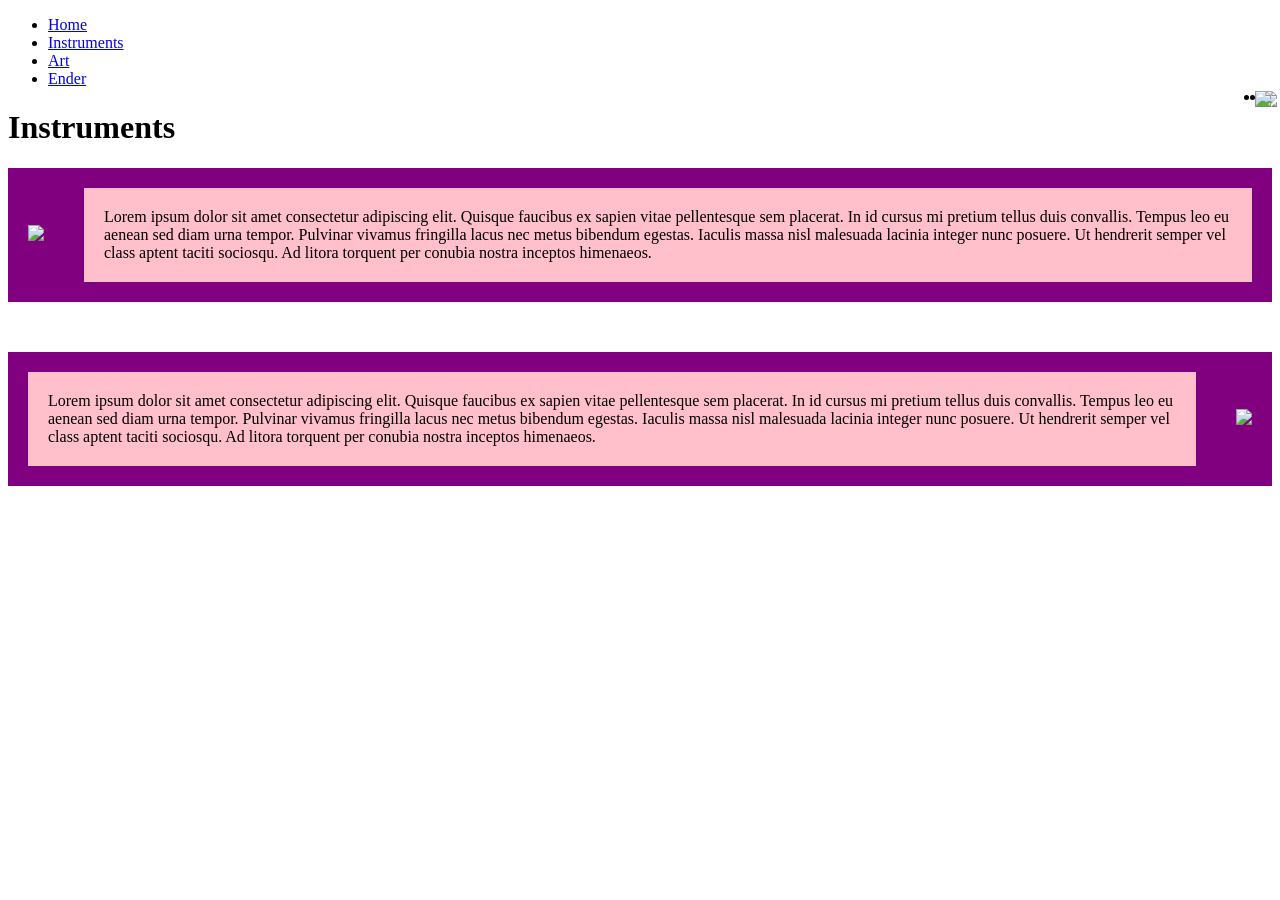
==== aboutme.html @ 041bf9eb "bo" ====
<!DOCTYPE html>
<html>
  <head>
    <meta charset="utf-8" />
    <title>Final Project - About Me</title>
    <link href="style.css" rel="stylesheet" type="text/css" />
    <style>
      /* Styling Only Related To THIS Page */
      .parent-flex {
        display: flex;
        background-color: purple;
        align-items: center;
        justify-content: space-around;
        margin-bottom: 50px;
      }

      .parent-flex img {
        width: 150px;
        padding: 20px;
      }
      .child-flex p {
        background-color: pink;
        padding: 20px;
        margin: 20px;
      }
    </style>
  </head>
  <body>
    <!-- ⬆⬆⬆⬆ Nav Bar -->
    <ul>
      <li><a href="index.html">Home</a></li>
      <li><a class="active" href="aboutme.html">Instruments</a></li>
      <li><a href="art.html">Art</a></li>
      <li><a href="resume.html">Ender</a></li>
      <li style="float: right">
        <a target="_blank" href=""
          ><img
            src="https://www.getfocused.no/wp-content/uploads/2022/09/White-YouTube-Logo-Transparent.png"
            style="width: 25px; margin: -5px"
        /></a>
      </li>
      <li style="float: right">
        <a target="_blank" href=""
          ><img
            src="https://img.icons8.com/win10/512/FFFFFF/instagram-new.png"
            style="width: 25px; margin: -5px"
        /></a>
      </li>
    </ul>

    <!-- ⬇⬇⬇⬇⬇⬇ Main Page Content -->
    <h1>Instruments</h1>
    <div class="parent-flex">
      <div class="child-flex">
        <img
          src="images/HeartIcons.jpeg"
        />
      </div>
      <div class="child-flex">
        <p>
          Lorem ipsum dolor sit amet consectetur adipiscing elit. Quisque
          faucibus ex sapien vitae pellentesque sem placerat. In id cursus mi
          pretium tellus duis convallis. Tempus leo eu aenean sed diam urna
          tempor. Pulvinar vivamus fringilla lacus nec metus bibendum egestas.
          Iaculis massa nisl malesuada lacinia integer nunc posuere. Ut
          hendrerit semper vel class aptent taciti sociosqu. Ad litora torquent
          per conubia nostra inceptos himenaeos.
        </p>
      </div>
    </div>
    <div class="parent-flex">
      <div class="child-flex">
        <p>
          Lorem ipsum dolor sit amet consectetur adipiscing elit. Quisque
          faucibus ex sapien vitae pellentesque sem placerat. In id cursus mi
          pretium tellus duis convallis. Tempus leo eu aenean sed diam urna
          tempor. Pulvinar vivamus fringilla lacus nec metus bibendum egestas.
          Iaculis massa nisl malesuada lacinia integer nunc posuere. Ut
          hendrerit semper vel class aptent taciti sociosqu. Ad litora torquent
          per conubia nostra inceptos himenaeos.
        </p>
      </div>
      <div class="child-flex">
        <img
          src="images/VibeyTunes.png"
        />
      </div>
    </div>
  </body>
</html>
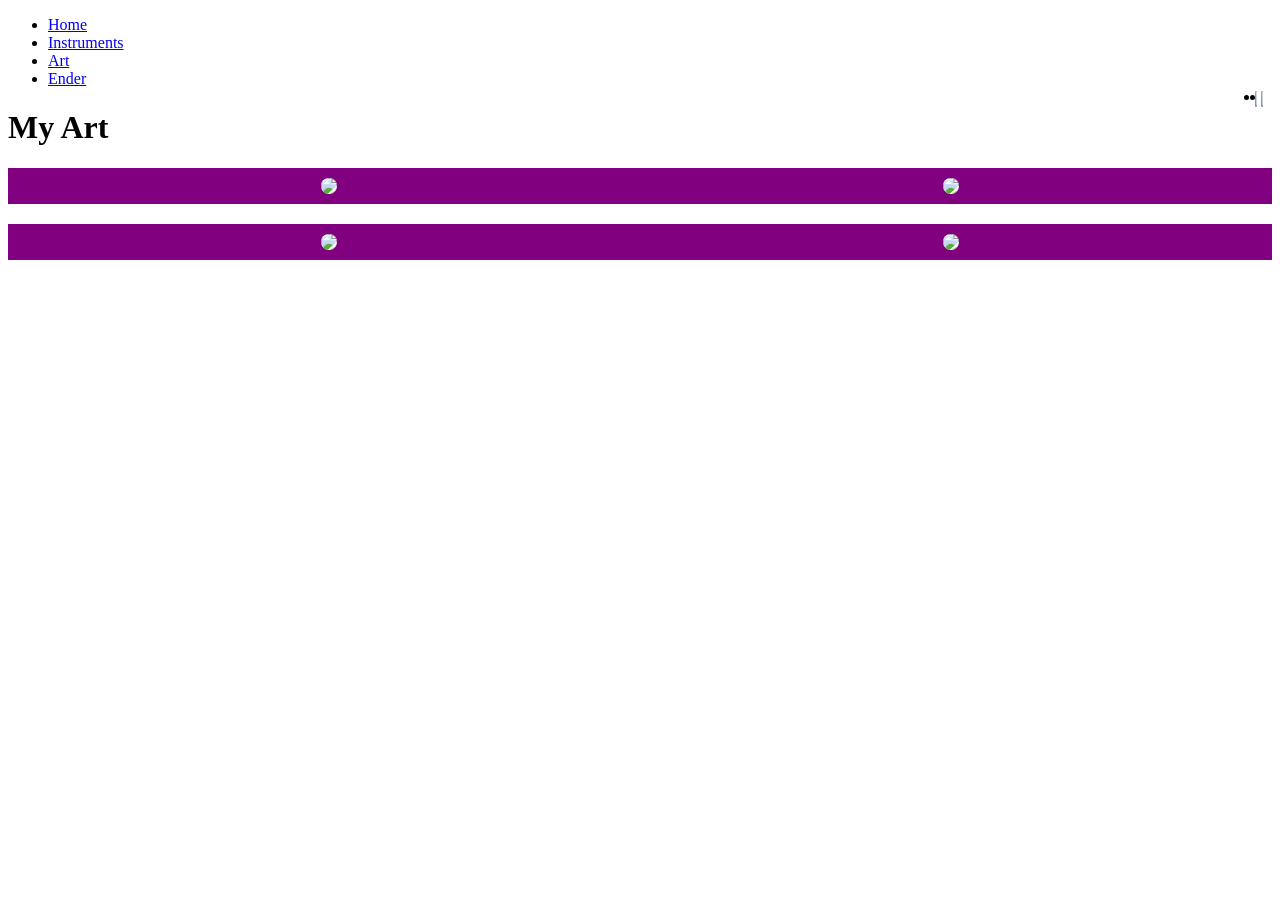
==== commit b6f262d8: "jodfwef" ====
--- a/aboutme.html
+++ b/aboutme.html
@@ -1,37 +1,34 @@
 <!DOCTYPE html>
 <html>
-  <head>
+ <head>
     <meta charset="utf-8" />
-    <title>Final Project - About Me</title>
+    <title>Final Project - Art</title>
     <link href="style.css" rel="stylesheet" type="text/css" />
     <style>
       /* Styling Only Related To THIS Page */
       .parent-flex {
         display: flex;
         background-color: purple;
-        align-items: center;
         justify-content: space-around;
-        margin-bottom: 50px;
+        padding: 10px;
+        margin-bottom: 20px;
       }
 
-      .parent-flex img {
-        width: 150px;
-        padding: 20px;
-      }
-      .child-flex p {
-        background-color: pink;
-        padding: 20px;
-        margin: 20px;
+      img {
+        max-width: 30%;
+        border-radius: 10px;
+        object-fit: contain;
+        background-color: white;
       }
     </style>
   </head>
-  <body>
+   <body>
     <!-- ⬆⬆⬆⬆ Nav Bar -->
     <ul>
       <li><a href="index.html">Home</a></li>
       <li><a class="active" href="aboutme.html">Instruments</a></li>
-      <li><a href="art.html">Art</a></li>
-      <li><a href="resume.html">Ender</a></li>
+      <li><a  href="art.html">Art</a></li>
+      <li><a  href="resume.html">Ender</a></li>
       <li style="float: right">
         <a target="_blank" href=""
           ><img
@@ -47,44 +44,25 @@
         /></a>
       </li>
     </ul>
+    <!-- ⬇⬇⬇⬇⬇⬇ Main Page Content -->
+    <h1>My Art</h1>
 
-    <!-- ⬇⬇⬇⬇⬇⬇ Main Page Content -->
-    <h1>Instruments</h1>
     <div class="parent-flex">
-      <div class="child-flex">
-        <img
-          src="images/HeartIcons.jpeg"
-        />
-      </div>
-      <div class="child-flex">
-        <p>
-          Lorem ipsum dolor sit amet consectetur adipiscing elit. Quisque
-          faucibus ex sapien vitae pellentesque sem placerat. In id cursus mi
-          pretium tellus duis convallis. Tempus leo eu aenean sed diam urna
-          tempor. Pulvinar vivamus fringilla lacus nec metus bibendum egestas.
-          Iaculis massa nisl malesuada lacinia integer nunc posuere. Ut
-          hendrerit semper vel class aptent taciti sociosqu. Ad litora torquent
-          per conubia nostra inceptos himenaeos.
-        </p>
-      </div>
+      <img
+        src="images/HeartIcons.jpeg"
+      />
+      <img
+        src="images/VibeyTunes.png"
+      />
     </div>
+
     <div class="parent-flex">
-      <div class="child-flex">
-        <p>
-          Lorem ipsum dolor sit amet consectetur adipiscing elit. Quisque
-          faucibus ex sapien vitae pellentesque sem placerat. In id cursus mi
-          pretium tellus duis convallis. Tempus leo eu aenean sed diam urna
-          tempor. Pulvinar vivamus fringilla lacus nec metus bibendum egestas.
-          Iaculis massa nisl malesuada lacinia integer nunc posuere. Ut
-          hendrerit semper vel class aptent taciti sociosqu. Ad litora torquent
-          per conubia nostra inceptos himenaeos.
-        </p>
-      </div>
-      <div class="child-flex">
-        <img
-          src="images/VibeyTunes.png"
-        />
-      </div>
+      <img
+        src="images/VibeyTunes.png"
+      />
+      <img
+        src="images/HeartIcons.jpeg"
+      />
     </div>
   </body>
 </html>
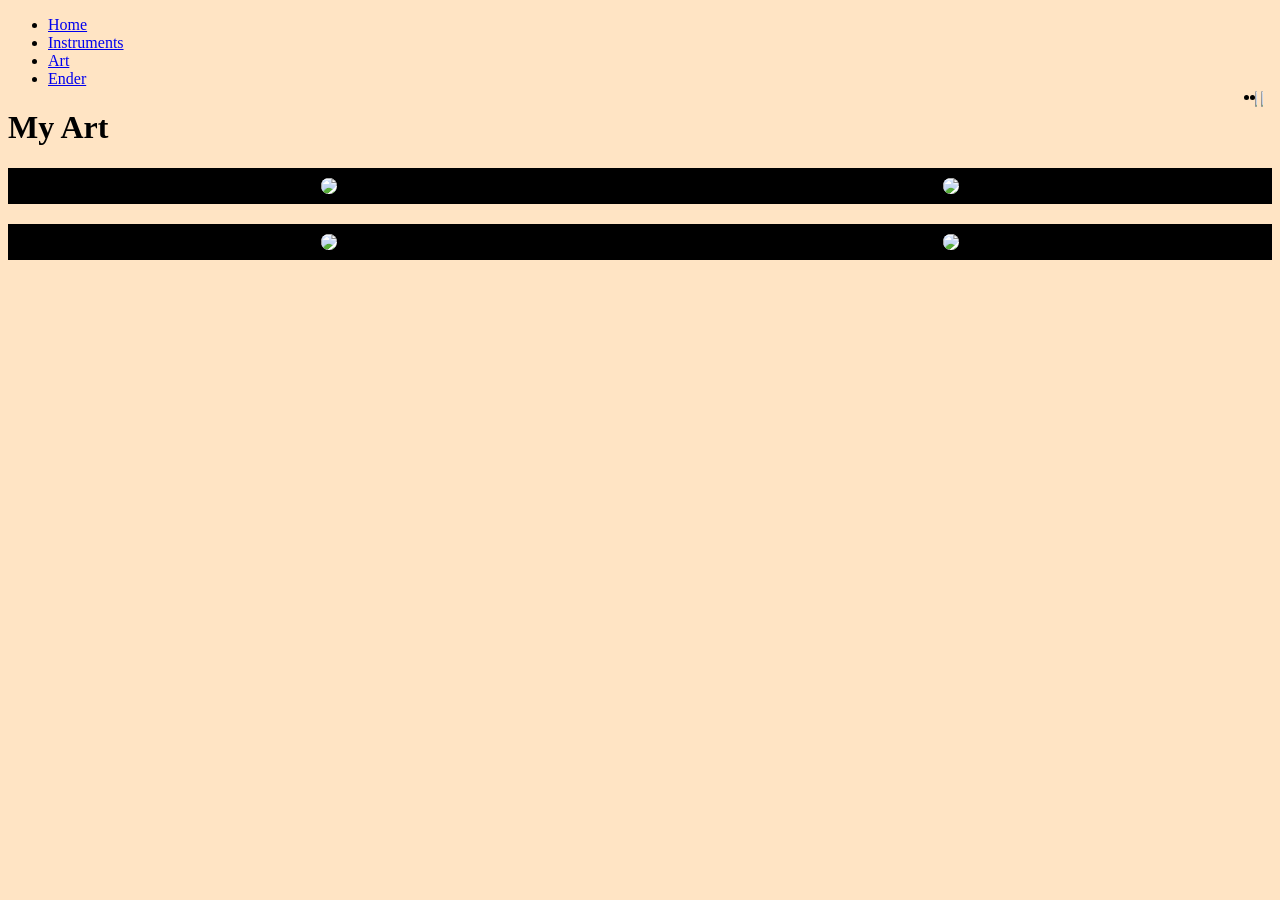
==== commit bc57e8ae: "bod" ====
--- a/aboutme.html
+++ b/aboutme.html
@@ -6,13 +6,17 @@
     <link href="style.css" rel="stylesheet" type="text/css" />
     <style>
       /* Styling Only Related To THIS Page */
-      .parent-flex {
+     .parent-flex {
         display: flex;
-        background-color: purple;
+        background-color: rgb(0, 0, 0);
         justify-content: space-around;
         padding: 10px;
         margin-bottom: 20px;
       }
+
+html{
+  background-color: bisque;
+}
 
       img {
         max-width: 30%;
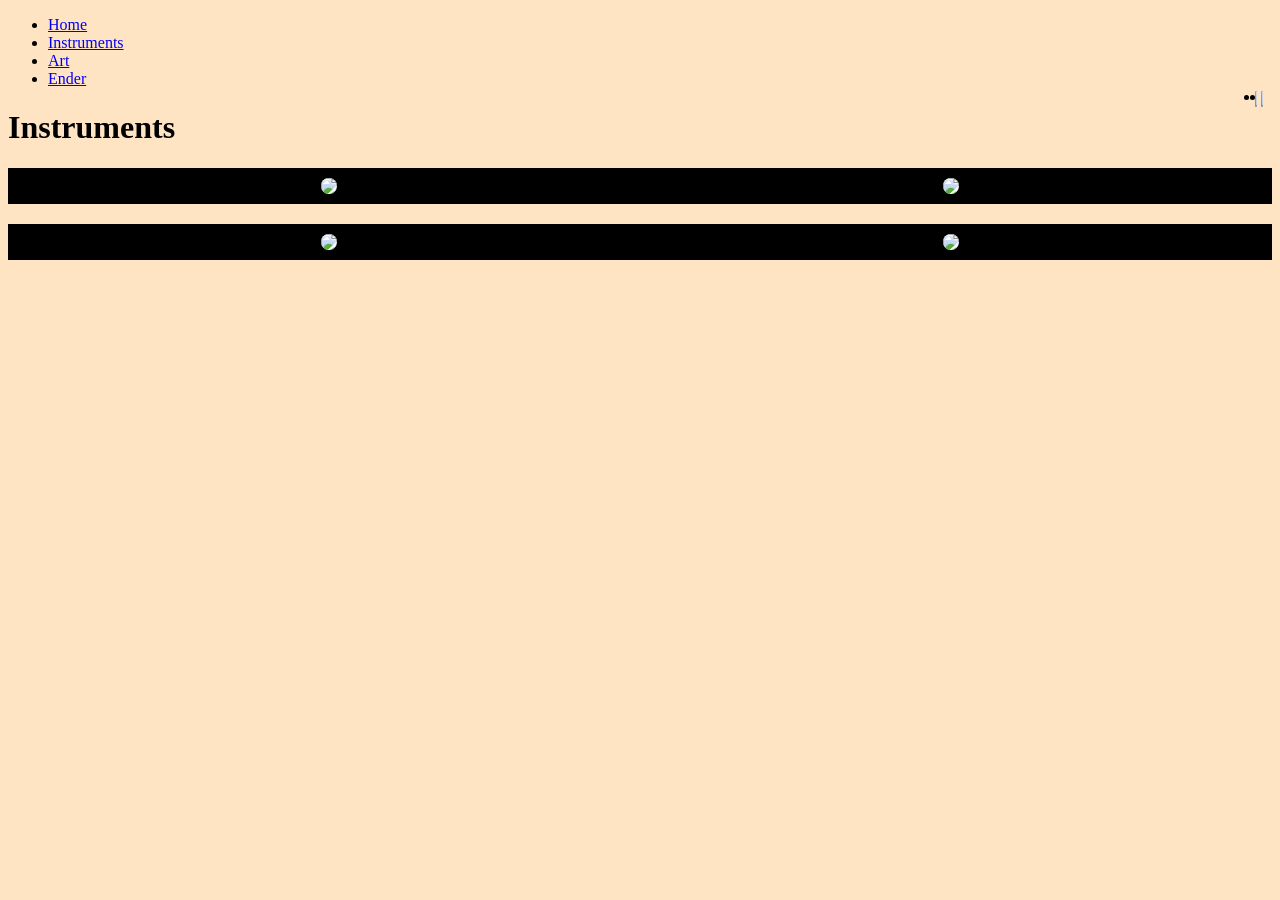
==== commit 3b1a0c92: "ENDER" ====
--- a/aboutme.html
+++ b/aboutme.html
@@ -32,7 +32,7 @@
       <li><a href="index.html">Home</a></li>
       <li><a class="active" href="aboutme.html">Instruments</a></li>
       <li><a  href="art.html">Art</a></li>
-      <li><a  href="resume.html">Ender</a></li>
+      <li><a  href="Ender.html">Ender</a></li>
       <li style="float: right">
         <a target="_blank" href=""
           ><img
@@ -49,7 +49,7 @@
       </li>
     </ul>
     <!-- ⬇⬇⬇⬇⬇⬇ Main Page Content -->
-    <h1>My Art</h1>
+    <h1>Instruments</h1>
 
     <div class="parent-flex">
       <img
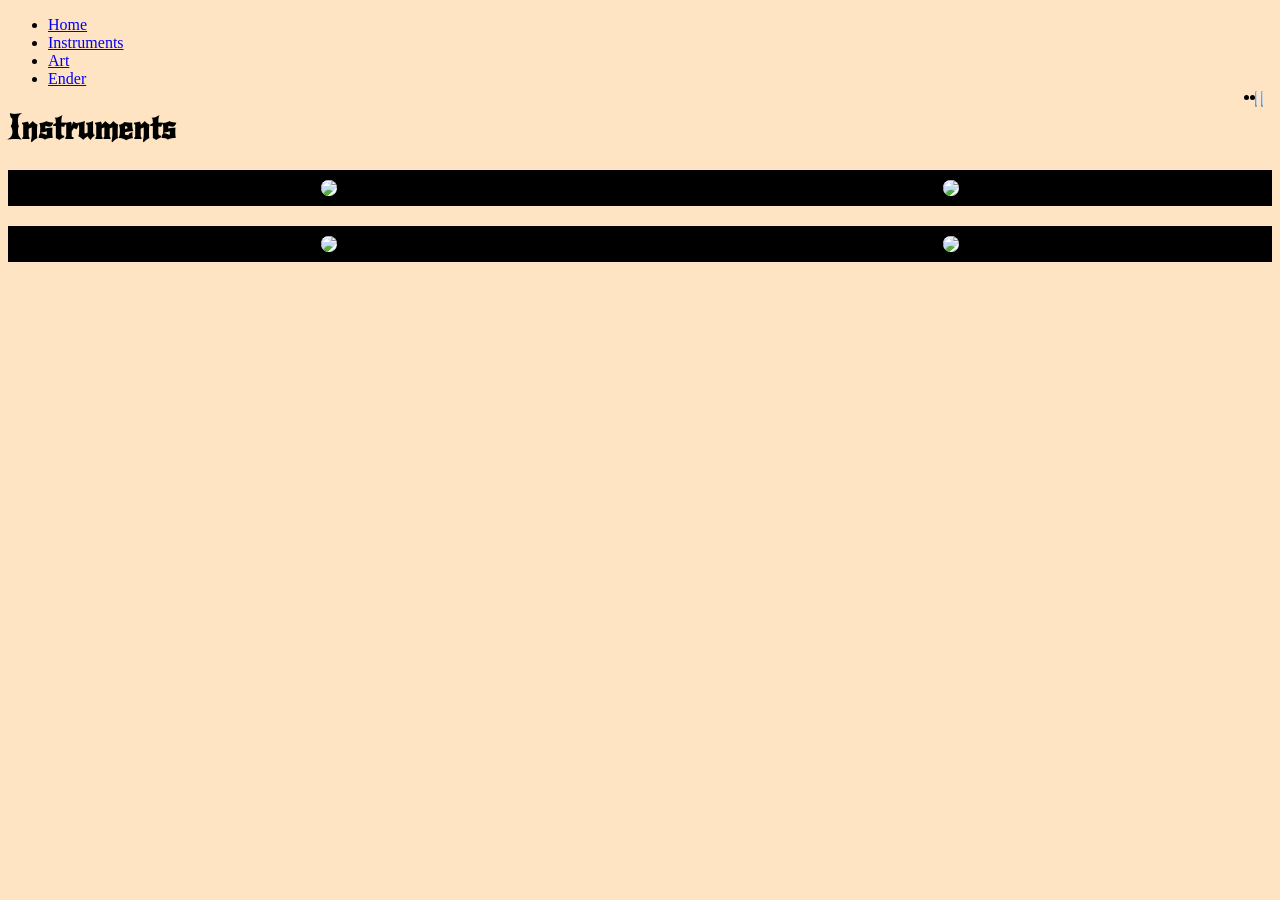
==== commit b28642a8: "noosfdjof" ====
--- a/aboutme.html
+++ b/aboutme.html
@@ -4,7 +4,10 @@
     <meta charset="utf-8" />
     <title>Final Project - Art</title>
     <link href="style.css" rel="stylesheet" type="text/css" />
-    <style>
+   <link rel="preconnect" href="https://fonts.googleapis.com">
+<link rel="preconnect" href="https://fonts.gstatic.com" crossorigin>
+<link href="https://fonts.googleapis.com/css2?family=New+Rocker&display=swap" rel="stylesheet">
+   <style>
       /* Styling Only Related To THIS Page */
      .parent-flex {
         display: flex;
@@ -14,8 +17,19 @@
         margin-bottom: 20px;
       }
 
+.new-rocker-regular {
+  font-family: "New Rocker", system-ui;
+  font-weight: 400;
+  font-style: normal;
+}
+
+
+
 html{
   background-color: bisque;
+}
+
+h1{font-family: 'New Rocker';
 }
 
       img {
@@ -53,16 +67,16 @@
 
     <div class="parent-flex">
       <img
-        src="images/HeartIcons.jpeg"
+        src="https://www.yamaha.com/yamahavgn/PIM/Images/19033_12073_1_58b52730f684c183775385a3b54a107e.jpg"
       />
       <img
-        src="images/VibeyTunes.png"
+        src="https://www.larkmusic.com/wp-content/uploads/2021/09/violin-facts.jpg.webp"
       />
     </div>
 
     <div class="parent-flex">
       <img
-        src="images/VibeyTunes.png"
+        src="https://guitar.com/wp-content/uploads/2024/03/martin-inception@2000x1500.jpg"
       />
       <img
         src="images/HeartIcons.jpeg"
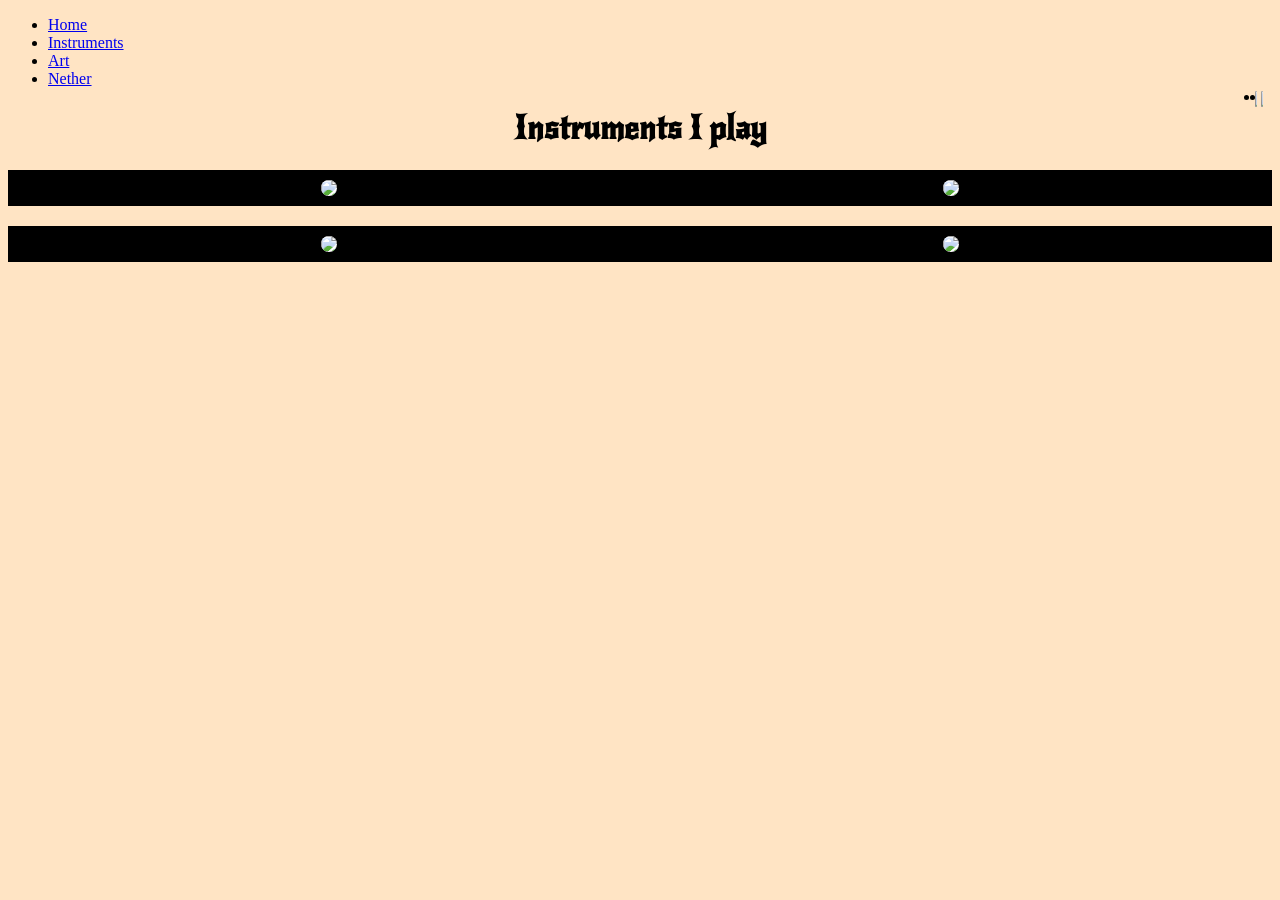
==== commit 78c3b36c: "fokhsdfrhf" ====
--- a/aboutme.html
+++ b/aboutme.html
@@ -46,7 +46,7 @@
       <li><a href="index.html">Home</a></li>
       <li><a class="active" href="aboutme.html">Instruments</a></li>
       <li><a  href="art.html">Art</a></li>
-      <li><a  href="Ender.html">Ender</a></li>
+      <li><a  href="Ender.html">Nether</a></li>
       <li style="float: right">
         <a target="_blank" href=""
           ><img
@@ -62,9 +62,11 @@
         /></a>
       </li>
     </ul>
+
+    <center>
     <!-- ⬇⬇⬇⬇⬇⬇ Main Page Content -->
-    <h1>Instruments</h1>
-
+    <h1>Instruments I play</h1>
+</center>
     <div class="parent-flex">
       <img
         src="https://www.yamaha.com/yamahavgn/PIM/Images/19033_12073_1_58b52730f684c183775385a3b54a107e.jpg"
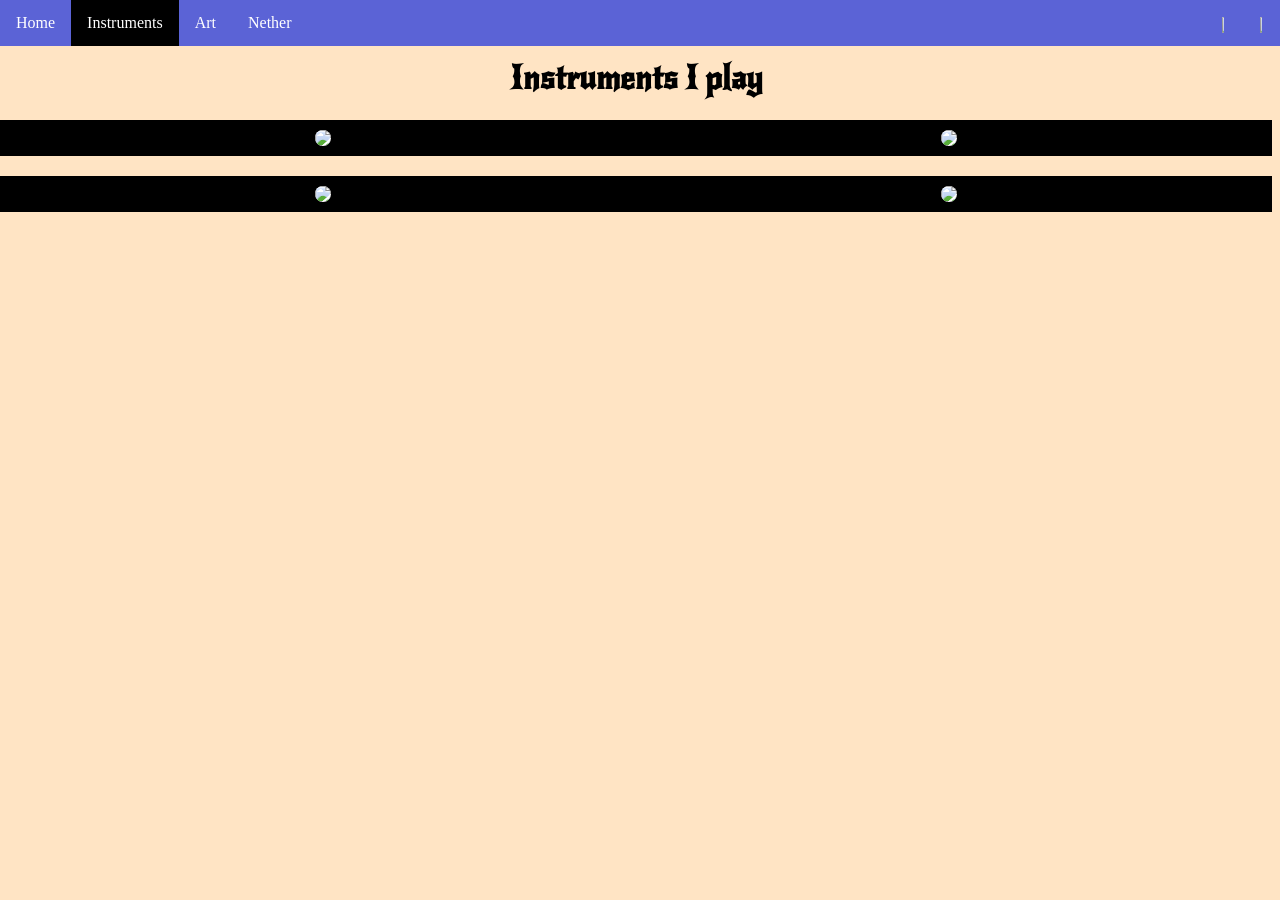
==== commit 3f2d0fa9: "DOne" ====
--- a/aboutme.html
+++ b/aboutme.html
@@ -81,7 +81,7 @@
         src="https://guitar.com/wp-content/uploads/2024/03/martin-inception@2000x1500.jpg"
       />
       <img
-        src="images/HeartIcons.jpeg"
+        src="https://www.maene.be/media/catalog/product/cache/5b5fa8de22f3e459667ec7b9603ff715/Y/a/Yamaha_CVP_909GP_PE_2_a293.jpeg"
       />
     </div>
   </body>
--- a/style.css
+++ b/style.css
@@ -0,0 +1,44 @@
+/* Styling Only Related To ALL Pages */
+
+body {
+  padding-top: 30px;
+  margin-left: 0px;
+}
+/* ⬆⬆⬆⬆ Nav Bar Styling 
+~~~~~ Taken From: 
+https://www.w3schools.com/css/css_navbar_horizontal.asp */
+ul {
+  list-style-type: none;
+  margin: 0;
+  padding: 0;
+  overflow: hidden;
+  background-color: #5b63d6;
+  position: fixed;
+  top: 0;
+  width: 100%;
+  z-index: 999;
+}
+
+li {
+  float: left;
+}
+
+li a {
+  display: block;
+  color: white;
+  text-align: center;
+  padding: 14px 16px;
+  text-decoration: none;
+}
+
+li a:hover:not(.active) {
+  background-color: orange;
+}
+
+.active {
+  background-color: rgb(0, 0, 0);
+}
+
+h1 {
+  width: 100%;
+}
